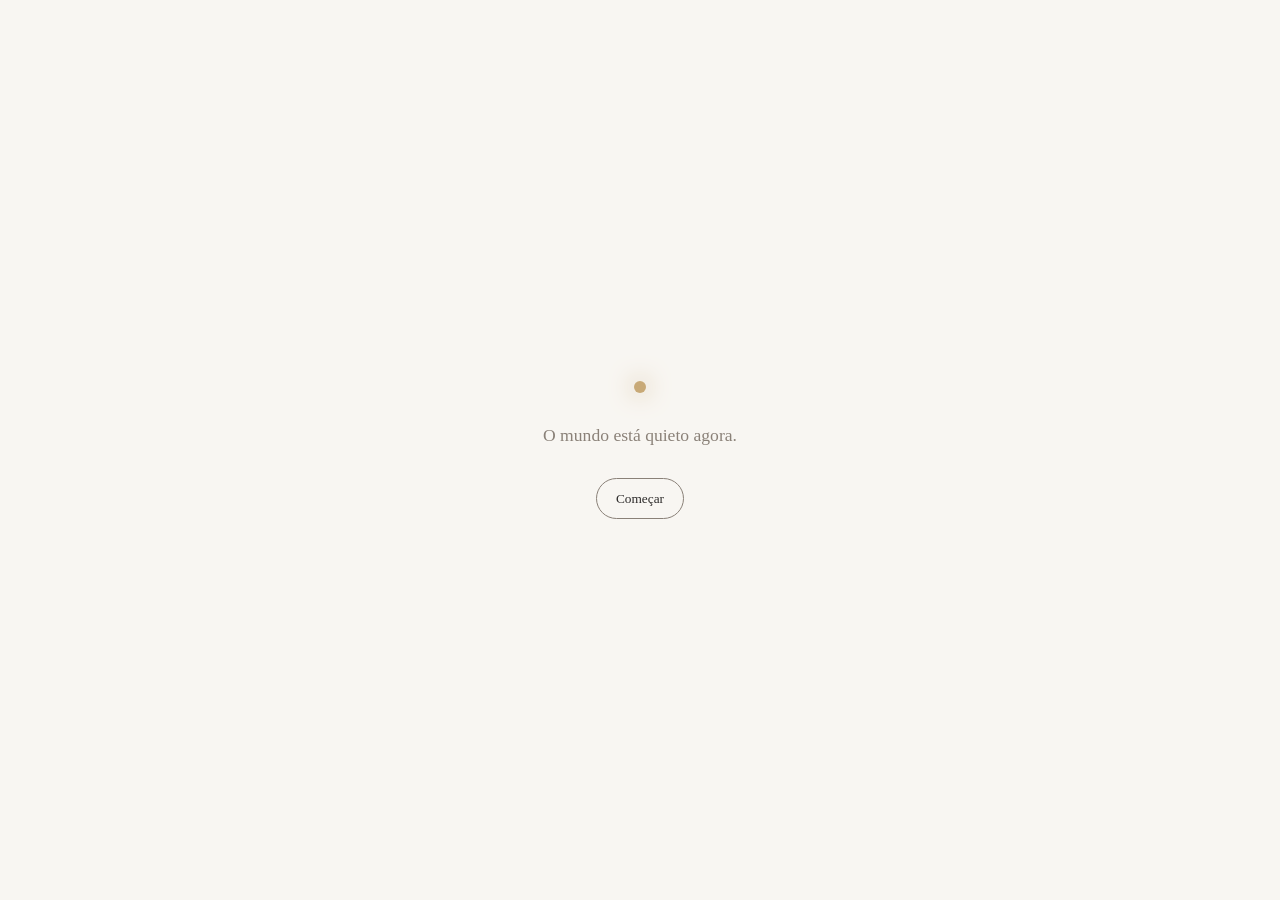
==== index.html @ c34c1998 "adicionado redirecionamento para o protótipo" ====
<!DOCTYPE html>
<html lang="pt-BR">
<head>
  <meta charset="UTF-8" />
  <meta http-equiv="refresh" content="0; url=./prototype/" />
  <title>Project Place</title>
</head>
<body>
  <p>Redirecionando para o protótipo...</p>
  <p>
    <a href="./prototype/">Clique aqui se não for redirecionado.</a>
  </p>
</body>
</html>
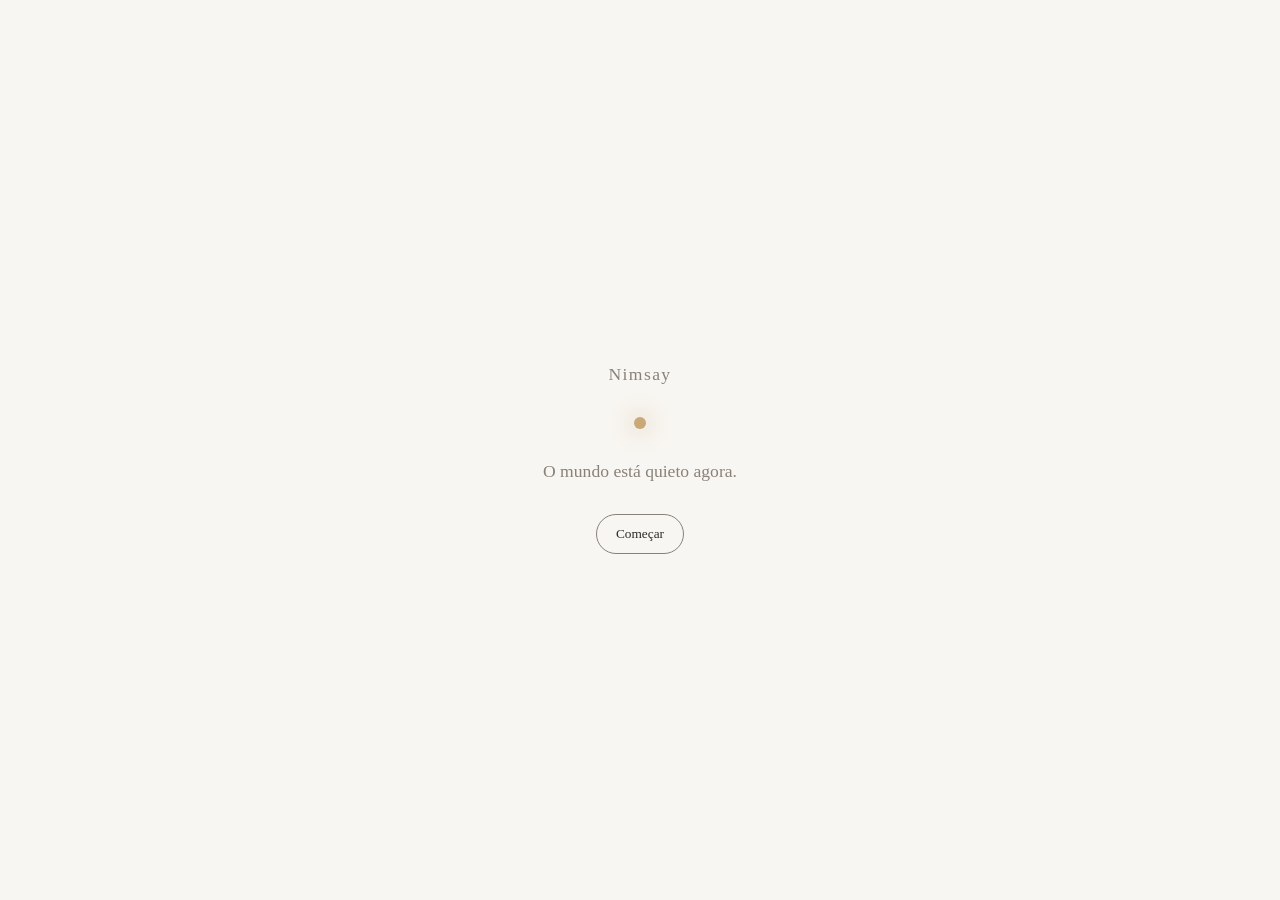
==== commit 4e82e65d: "adiciona entradas por data, arquivo de paginas, favicon e inclui ajustes de codigo" ====
--- a/index.html
+++ b/index.html
@@ -2,11 +2,22 @@
 <html lang="pt-BR">
 <head>
   <meta charset="UTF-8" />
-  <meta http-equiv="refresh" content="0; url=./prototype/" />
+  <meta name="viewport" content="width=device-width, initial-scale=1.0" />
+
   <title>Project Place</title>
+
+  <script>
+    window.location.href = "./prototype/";
+  </script>
+  <link
+  rel="icon"
+  type="image/svg+xml"
+  href="./prototype/favicon.svg"
+/>
 </head>
 <body>
   <p>Redirecionando para o protótipo...</p>
+
   <p>
     <a href="./prototype/">Clique aqui se não for redirecionado.</a>
   </p>
